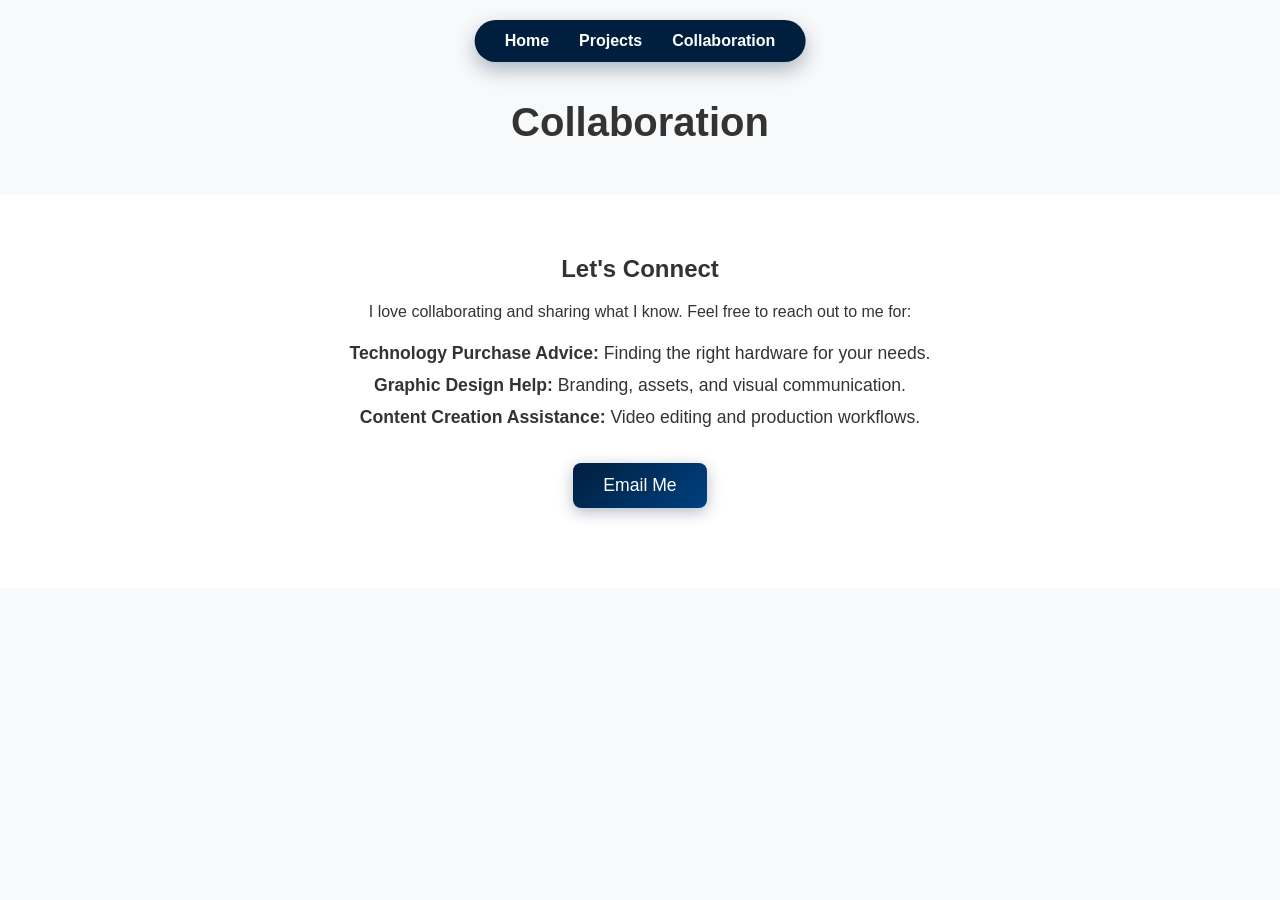
==== collaboration.html @ 7badfec1 "Create collaboration.html" ====
<!DOCTYPE html>
<html lang="en">
<head>
    <meta charset="UTF-8">
    <meta name="viewport" content="width=device-width, initial-scale=1.0">
    <title>Dallin Noah Dunn - Collaboration</title>
    <link rel="stylesheet" href="style.css">
    <link rel="manifest" href="manifest.json">
    <meta name="theme-color" content="#001f3f">
</head>
<body>
    <nav class="floating-nav">
        <a href="index.html" class="nav-link">Home</a>
        <a href="projects.html" class="nav-link">Projects</a>
        <a href="collaboration.html" class="nav-link">Collaboration</a>
    </nav>

    <div class="page-title">
        <h1>Collaboration</h1>
    </div>

    <section class="contact-section">
        <div class="container">
            <h2>Let's Connect</h2>
            <p>I love collaborating and sharing what I know. Feel free to reach out to me for:</p>
            <ul class="services-list">
                <li><strong>Technology Purchase Advice:</strong> Finding the right hardware for your needs.</li>
                <li><strong>Graphic Design Help:</strong> Branding, assets, and visual communication.</li>
                <li><strong>Content Creation Assistance:</strong> Video editing and production workflows.</li>
            </ul>
            <a href="mailto:dallinnd@byu.edu" class="cta-button">Email Me</a>
        </div>
    </section>

    <script>
        if ('serviceWorker' in navigator) {
            window.addEventListener('load', () => {
                navigator.serviceWorker.register('sw.js');
            });
        }
    </script>
</body>
</html>
---- style.css ----
/* Base Styles */
:root {
    --navy-blue: #001f3f; 
    --white: #ffffff;
    --light-bg: #f8f9fa;
    --text-dark: #333333;
    --accent: #4da6ff;
}

body {
    font-family: -apple-system, BlinkMacSystemFont, "Segoe UI", Roboto, Helvetica, Arial, sans-serif;
    margin: 0;
    padding: 80px 0 0 0; /* Creates space for the floating nav */
    color: var(--text-dark);
    background-color: var(--light-bg);
}

.container {
    max-width: 1000px;
    margin: 0 auto;
    padding: 0 20px;
}

/* Floating Navigation Bar */
.floating-nav {
    position: fixed;
    top: 20px;
    left: 50%;
    transform: translateX(-50%);
    background-color: var(--navy-blue);
    padding: 12px 30px;
    border-radius: 50px; /* Rounded pill shape */
    display: flex;
    gap: 30px;
    z-index: 1000;
    box-shadow: 0 8px 20px rgba(0, 31, 63, 0.3);
}

.nav-link {
    color: var(--white);
    text-decoration: none;
    font-weight: 600;
    font-size: 1rem;
    transition: color 0.2s ease;
}

.nav-link:hover {
    color: var(--accent);
}

/* Header (Squircle & Info) */
header {
    text-align: center;
    padding: 20px 20px 40px;
    background-color: var(--light-bg);
}

.profile-pic {
    width: 160px;
    height: 160px;
    object-fit: cover;
    border-radius: 25%; /* Squircle effect */
    box-shadow: 0 4px 15px rgba(0,0,0,0.1);
    margin-bottom: 20px;
}

h1 {
    margin: 0 0 10px 0;
    font-size: 2.5rem;
}

.email-link {
    color: var(--navy-blue);
    text-decoration: none;
    font-size: 1.1rem;
    font-weight: 500;
}

.email-link:hover {
    text-decoration: underline;
}

/* Page Title Headers */
.page-title {
    text-align: center;
    padding: 20px 20px 40px;
}

/* Sections */
.bio-section, .previous-projects-section {
    padding: 60px 0;
    text-align: center;
}

.bio-section {
    background-color: var(--navy-blue);
    color: var(--white);
}

.previous-projects-section {
    background-color: var(--white);
}

.bio-section h2, .previous-projects-section h2 {
    margin-top: 0;
    font-size: 2rem;
    margin-bottom: 20px;
}

.bio-section p, .previous-projects-section p {
    font-size: 1.1rem;
    line-height: 1.7;
    max-width: 800px;
    margin: 0 auto 15px auto;
}

/* Robotics & Arduino Section (Projects Page) */
.robotics-section {
    background-color: var(--white);
    padding: 40px 0 80px;
    text-align: center;
}

.robotics-section h2 {
    margin-top: 0;
    font-size: 2rem;
    margin-bottom: 40px;
}

/* Video Gallery: Desktop Grid */
.video-gallery {
    display: grid;
    grid-template-columns: repeat(3, 1fr);
    grid-template-rows: repeat(2, 1fr);
    gap: 20px;
}

iframe {
    width: 100%;
    aspect-ratio: 9/16; 
    border: none;
    border-radius: 12px;
    box-shadow: 0 4px 10px rgba(0,0,0,0.1);
    background-color: #000;
}

/* Contact Section (Collaboration Page) */
.contact-section {
    background-color: var(--white);
    padding: 40px 0 80px;
    text-align: center;
}

.services-list {
    list-style: none;
    padding: 0;
    font-size: 1.1rem;
    line-height: 1.8;
    margin-bottom: 30px;
}

.cta-button {
    display: inline-block;
    padding: 12px 30px;
    font-size: 1.1rem;
    color: var(--white);
    text-decoration: none;
    border-radius: 8px;
    background: linear-gradient(135deg, #001f3f 0%, #004080 100%);
    box-shadow: 0 4px 15px rgba(0, 31, 63, 0.3);
    transition: transform 0.2s ease, box-shadow 0.2s ease;
}

.cta-button:hover {
    transform: translateY(-2px);
    box-shadow: 0 6px 20px rgba(0, 31, 63, 0.4);
}

/* Mobile Media Query */
@media (max-width: 768px) {
    .video-gallery {
        display: flex;
        overflow-x: auto;
        scroll-snap-type: x mandatory;
        padding-bottom: 20px;
        gap: 15px;
        -ms-overflow-style: none;  
        scrollbar-width: none;  
    }
    
    .video-gallery::-webkit-scrollbar { 
        display: none; 
    }

    iframe {
        flex: 0 0 75%; 
        scroll-snap-align: center;
    }
}
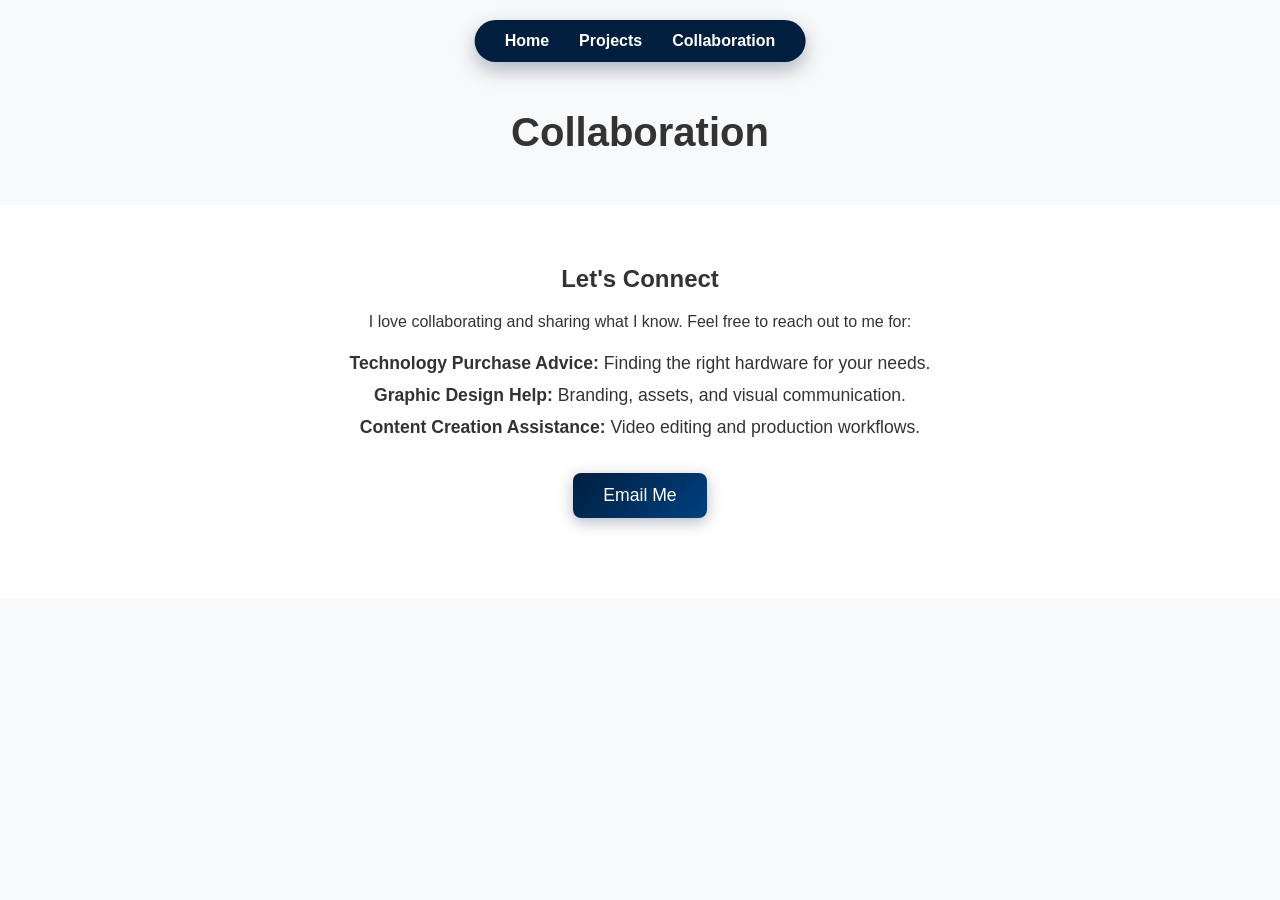
==== commit 933a7ad3: "Update collaboration.html" ====
--- a/collaboration.html
+++ b/collaboration.html
@@ -15,7 +15,7 @@
         <a href="collaboration.html" class="nav-link">Collaboration</a>
     </nav>
 
-    <div class="page-title">
+    <div class="page-title" style="padding-top: 30px;">
         <h1>Collaboration</h1>
     </div>
 
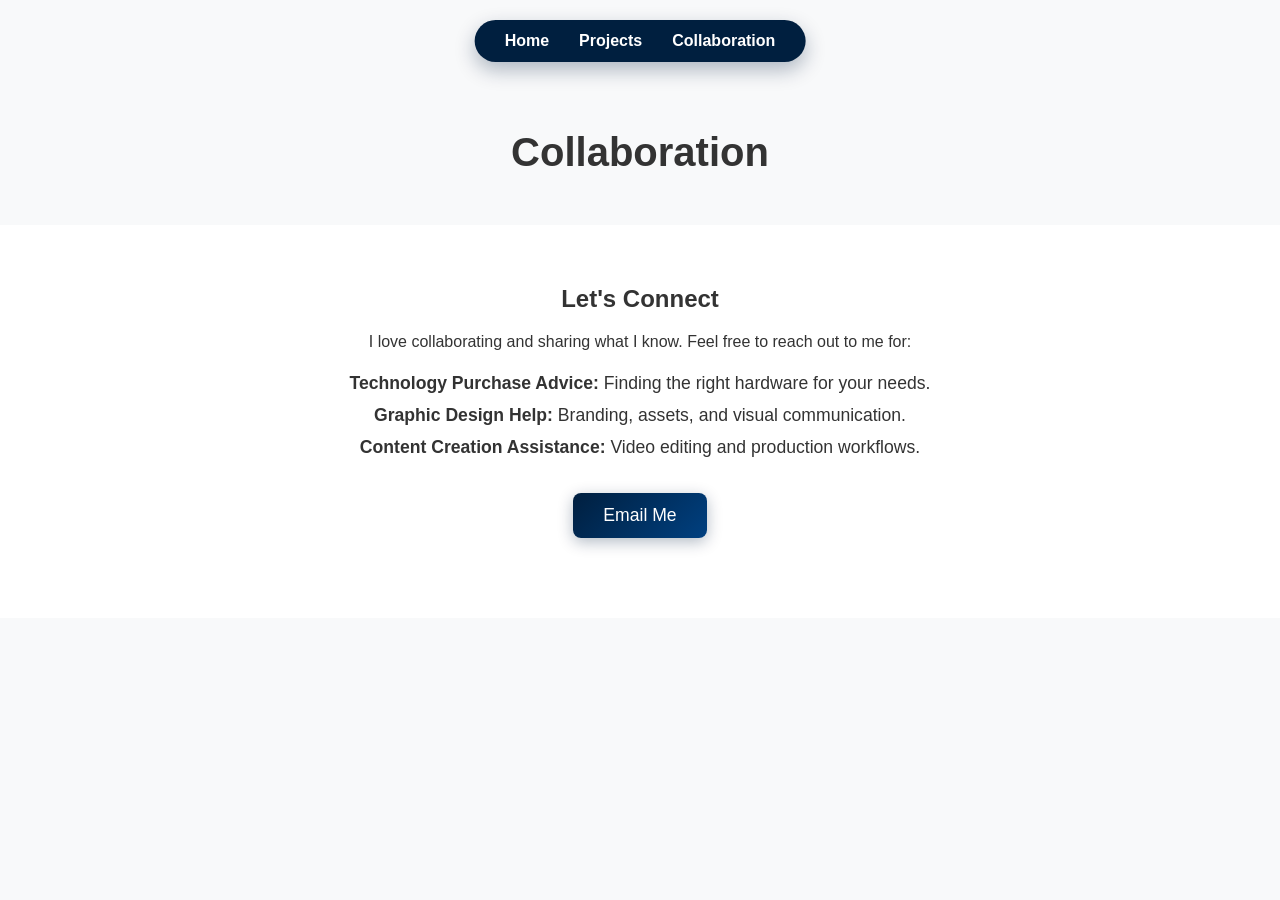
==== commit 2fd6c7e6: "Update collaboration.html" ====
--- a/collaboration.html
+++ b/collaboration.html
@@ -15,8 +15,8 @@
         <a href="collaboration.html" class="nav-link">Collaboration</a>
     </nav>
 
-    <div class="page-title" style="padding-top: 30px;">
-        <h1>Collaboration</h1>
+    <div class="page-title">
+        <h1 style="padding-top: 30px;">Collaboration</h1>
     </div>
 
     <section class="contact-section">
